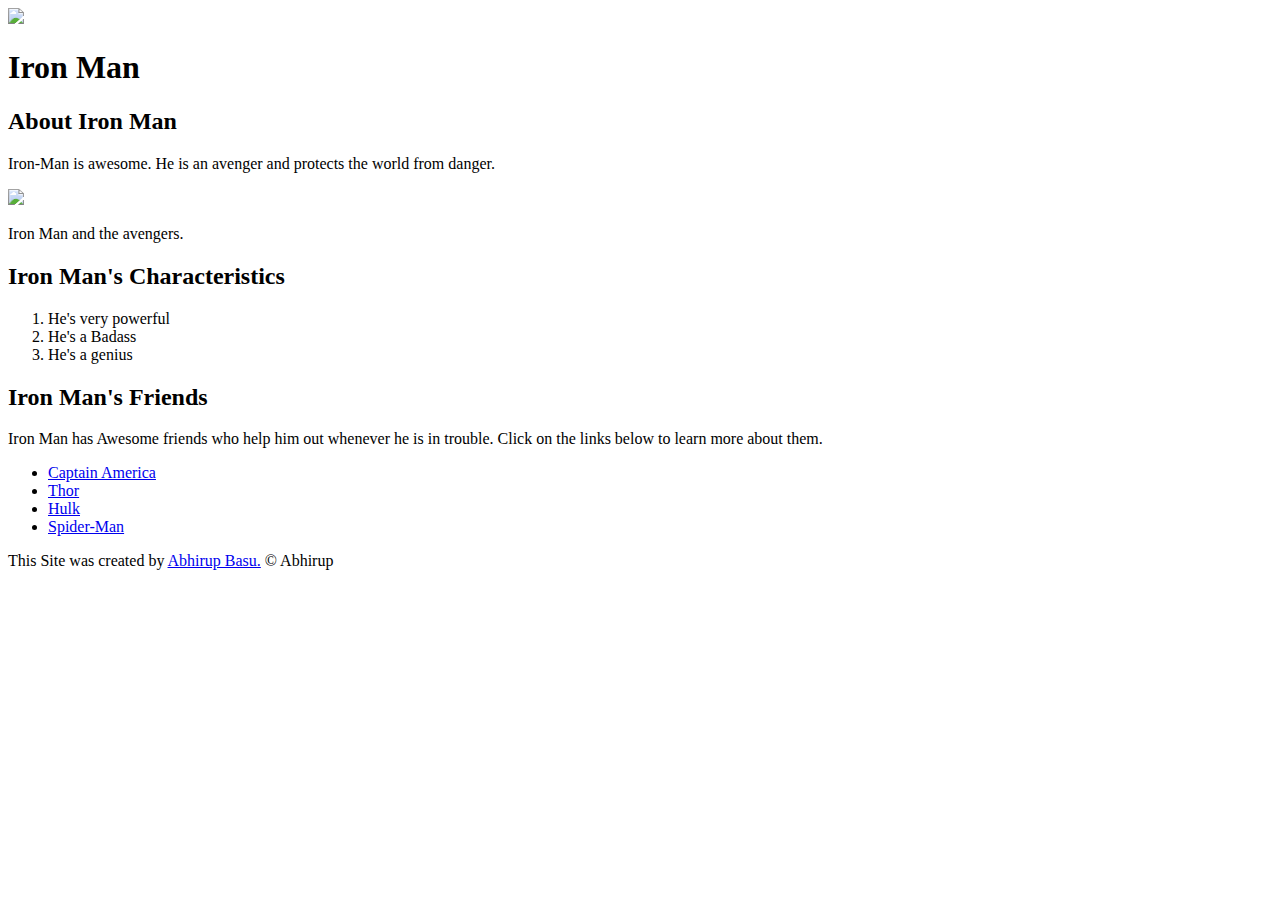
==== index.html @ a1d292a8 "added images" ====
<!DOCTYPE html>
<html>
<head>
	<title>Iron Man</title>
	<link rel="icon" href="https://scontent.fccu10-1.fna.fbcdn.net/v/t31.0-8/p960x960/27023608_1637126353048834_1317534140289843686_o.jpg?_nc_cat=108&_nc_sid=85a577&_nc_ohc=Ie6eRq4MJ-8AX-gtPzy&_nc_ht=scontent.fccu10-1.fna&_nc_tp=6&oh=4947fd7672917a55c1a3c3ee3bf8bc4f&oe=5E952A30">
</head>
<body>
	<!-- header element -->
	<header>
		<img src="C:\Users\USER\Desktop\Programs\cartoon-hero\img\ironman.jpeg">
		<h1>
			Iron Man
		</h1>
	</header>
	<!-- main element -->
	<main>
		<h2>About Iron Man</h2>
		<p>Iron-Man is awesome. He is an avenger and protects the world from danger.</p>
		<img src="C:\Users\USER\Desktop\Programs\cartoon-hero\img\imbig.jpeg">
		<p>Iron Man and the avengers.</p>
		<!-- Characteristics -->
		<h2>Iron Man's Characteristics</h2>
		<ol>
			<li>He's very powerful</li>
			<li>He's a Badass</li>
			<li>He's a genius</li>
		</ol>
		<!-- Friends -->
		<h2>Iron Man's Friends</h2>
		<p>Iron Man has Awesome friends who help him out whenever he is in trouble. Click on the links below to learn more about them.</p>
		<ul>
			<li><a target="_blank" href="https://www.marvel.com/characters/captain-america-steve-rogers">Captain America</a></li>
			<li><a target="_blank" href="https://en.wikipedia.org/wiki/Thor_(film)">Thor</a></li>
			<li><a target="_blank" href="https://en.wikipedia.org/wiki/Hulk_(film)">Hulk</a></li>
			<li><a target="_blank" href="https://en.wikipedia.org/wiki/Spider-Man">Spider-Man</a></li>

		</ul>
	</main>
	<footer>
		<p>This Site was created by <a target="_blank" href="https://github.com/AbhirupB2001"> Abhirup Basu.</a> &copy; Abhirup</p>
	</footer>
</body>
</html>
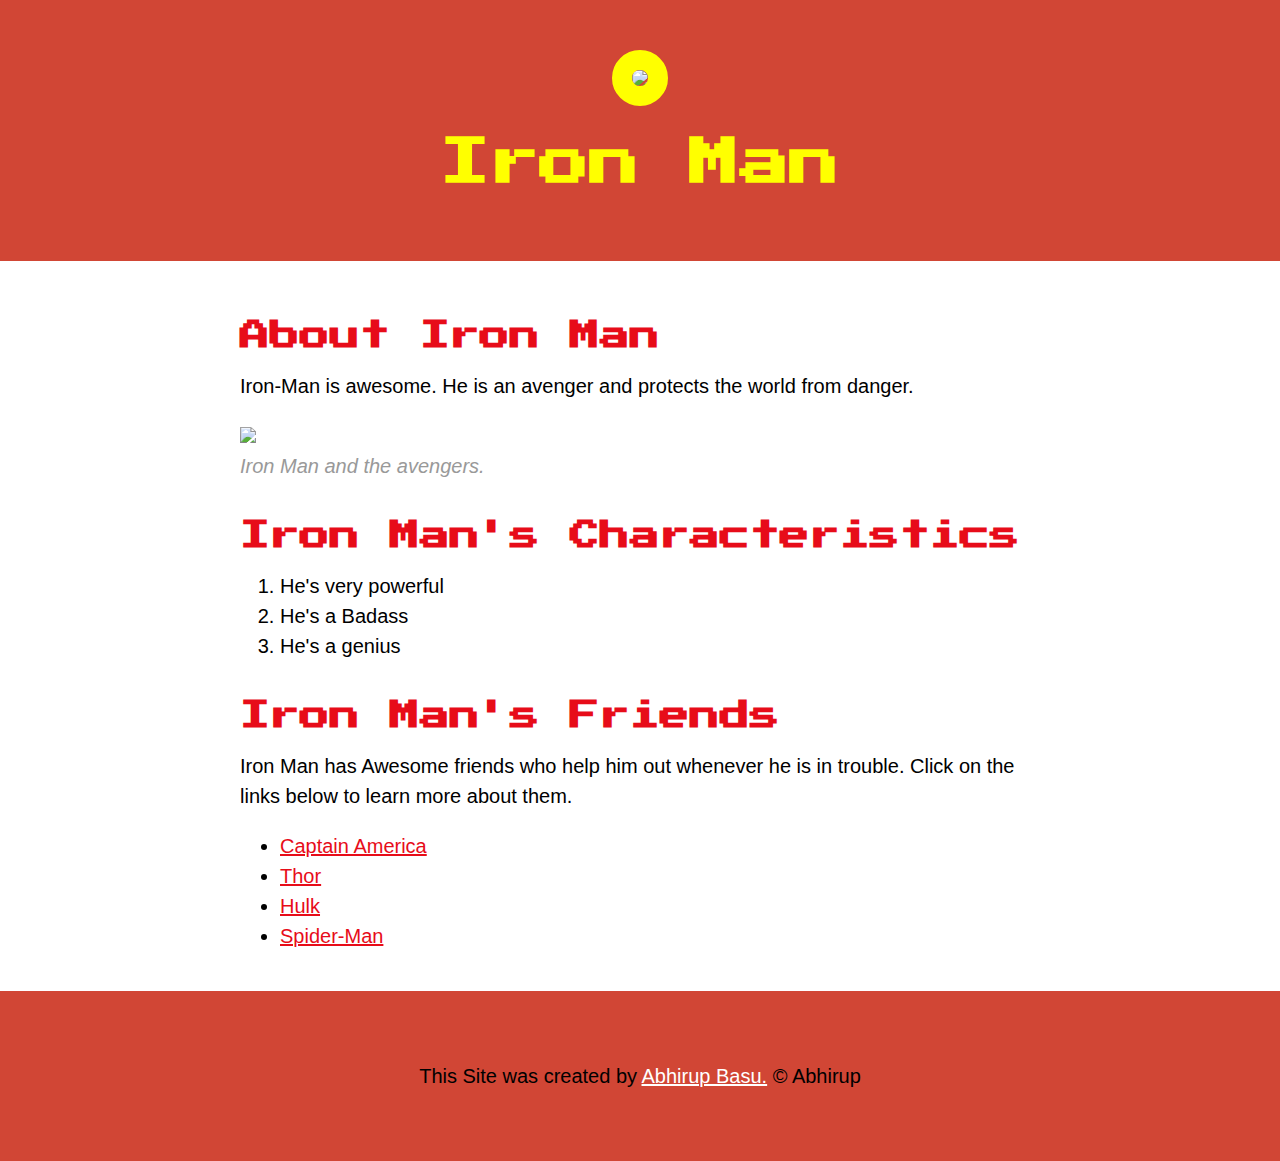
==== commit 18df89f9: "final html and css" ====
--- a/index.html
+++ b/index.html
@@ -3,11 +3,13 @@
 <head>
 	<title>Iron Man</title>
 	<link rel="icon" href="https://scontent.fccu10-1.fna.fbcdn.net/v/t31.0-8/p960x960/27023608_1637126353048834_1317534140289843686_o.jpg?_nc_cat=108&_nc_sid=85a577&_nc_ohc=Ie6eRq4MJ-8AX-gtPzy&_nc_ht=scontent.fccu10-1.fna&_nc_tp=6&oh=4947fd7672917a55c1a3c3ee3bf8bc4f&oe=5E952A30">
+	<link href="https://fonts.googleapis.com/css?family=Press+Start+2P&display=swap" rel="stylesheet">
+	<link rel="stylesheet" type="text/css" href="css\hero.css">
 </head>
 <body>
 	<!-- header element -->
 	<header>
-		<img src="C:\Users\USER\Desktop\Programs\cartoon-hero\img\ironman.jpeg">
+		<img src="https://www.impericon.com/360x520x85/media/catalog/product/a/b/abyacc243_lg.jpg">
 		<h1>
 			Iron Man
 		</h1>
@@ -16,8 +18,8 @@
 	<main>
 		<h2>About Iron Man</h2>
 		<p>Iron-Man is awesome. He is an avenger and protects the world from danger.</p>
-		<img src="C:\Users\USER\Desktop\Programs\cartoon-hero\img\imbig.jpeg">
-		<p>Iron Man and the avengers.</p>
+		<img src="https://img.cinemablend.com/filter:scale/cb/3/0/e/6/e/8/a30e6e87084b8cf5ba7ce1a838cb9e4e0aa2faa0af02d6d233db14189fc3b9d48.jpg?fw=1200">
+		<p class="caption">Iron Man and the avengers.</p>
 		<!-- Characteristics -->
 		<h2>Iron Man's Characteristics</h2>
 		<ol>
